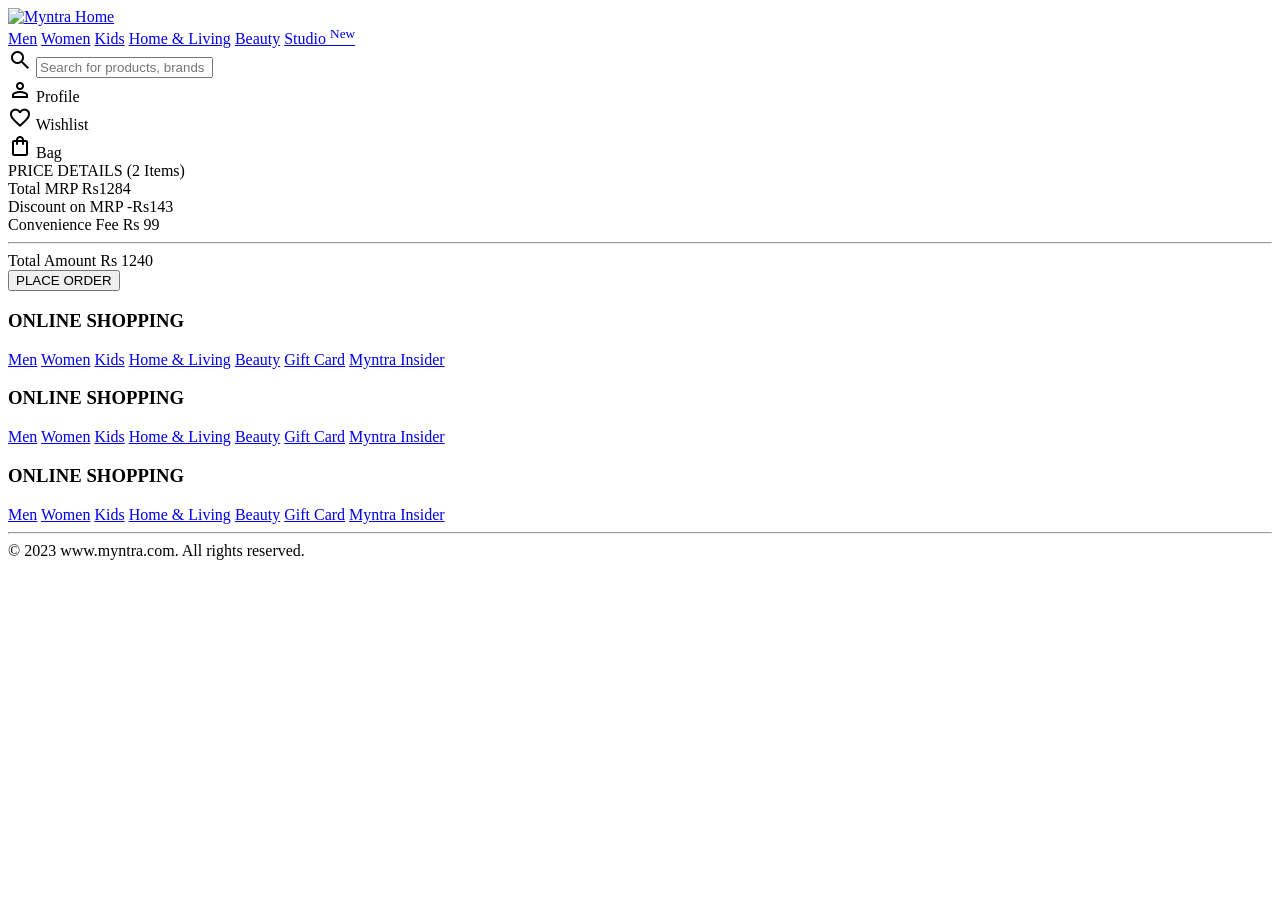
==== bag.html @ e14e8a9b "Add files via upload" ====
<!DOCTYPE html>
<html lang="en">
<head>
    <title>Myntra Clone</title>
    <link rel="stylesheet" href="../css/index.css">
    <link rel="stylesheet" href="../css/bags.css">
    <link rel="stylesheet" href="https://fonts.googleapis.com/css2?family=Material+Symbols+Outlined:opsz,wght,FILL,GRAD@20..48,100..700,0..1,-50..200" />
</head>
<body>
    <header>
        <div class="logo_container">
            <a href="#"><img class="myntra_home" src="../images/myntra_logo.webp" alt="Myntra Home"></a>
        </div>
        <nav class="nav_bar">
            <a href="#">Men</a>
            <a href="#">Women</a>
            <a href="#">Kids</a>
            <a href="#">Home & Living</a>
            <a href="#">Beauty</a>
            <a href="#">Studio <sup>New</sup></a>
        </nav>
        <div class="search_bar">
            <span class="material-symbols-outlined search_icon">search</span>
            <input class="search_input" placeholder="Search for products, brands and more">
        </div>
        <div class="action_bar">
            <div class="action_container">
                <span class="material-symbols-outlined action_icon">person</span>
                <span class="action_name">Profile</span>
            </div>

            <div class="action_container">
                <span class="material-symbols-outlined action_icon">favorite</span>
                <span class="action_name">Wishlist</span>
            </div>

            <div class="action_container">
                <span class="material-symbols-outlined action_icon">shopping_bag</span>
                <span class="action_name">Bag</span>
                <span class="bag-items">0</span>
            </div>
        </div>
    </header>
    <main>
      <div class="bag-page">
        <div class="bag-items-container">
          

        </div>
        <div class="bag-summary">
          <div class="bag-details-container">
            <div class="price-header">PRICE DETAILS (2 Items) </div>
            <div class="price-item">
              <span class="price-item-tag">Total MRP</span>
              <span class="price-item-value">Rs1284</span>
            </div>
            <div class="price-item">
              <span class="price-item-tag">Discount on MRP</span>
              <span class="price-item-value priceDetail-base-discount">-Rs143</span>
            </div>
            <div class="price-item">
              <span class="price-item-tag">Convenience Fee</span>
              <span class="price-item-value">Rs 99</span>
            </div>
            <hr>
            <div class="price-footer">
              <span class="price-item-tag">Total Amount</span>
              <span class="price-item-value">Rs 1240</span>
            </div>
          </div>
          <button class="btn-place-order">
            <div class="css-xjhrni">PLACE ORDER</div>
          </button>
        </div>

      </div>
    </main>
    <footer>
        <div class="footer_container">
            <div class="footer_column">
                <h3>ONLINE SHOPPING</h3>

                <a href="#">Men</a>
                <a href="#">Women</a>
                <a href="#">Kids</a>
                <a href="#">Home & Living</a>
                <a href="#">Beauty</a>
                <a href="#">Gift Card</a>
                <a href="#">Myntra Insider</a>
            </div>

            <div class="footer_column">
                <h3>ONLINE SHOPPING</h3>

                <a href="#">Men</a>
                <a href="#">Women</a>
                <a href="#">Kids</a>
                <a href="#">Home & Living</a>
                <a href="#">Beauty</a>
                <a href="#">Gift Card</a>
                <a href="#">Myntra Insider</a>
            </div>

            <div class="footer_column">
                <h3>ONLINE SHOPPING</h3>

                <a href="#">Men</a>
                <a href="#">Women</a>
                <a href="#">Kids</a>
                <a href="#">Home & Living</a>
                <a href="#">Beauty</a>
                <a href="#">Gift Card</a>
                <a href="#">Myntra Insider</a>
            </div>
        </div>
        <hr>

        <div class="copyright">
            © 2023 www.myntra.com. All rights reserved.
        </div>
    </footer>
    <script src="../data/items.js"></script>
    <script src="../script.js"></script>
    <script src="bag.js"></script>
</body>
</html>
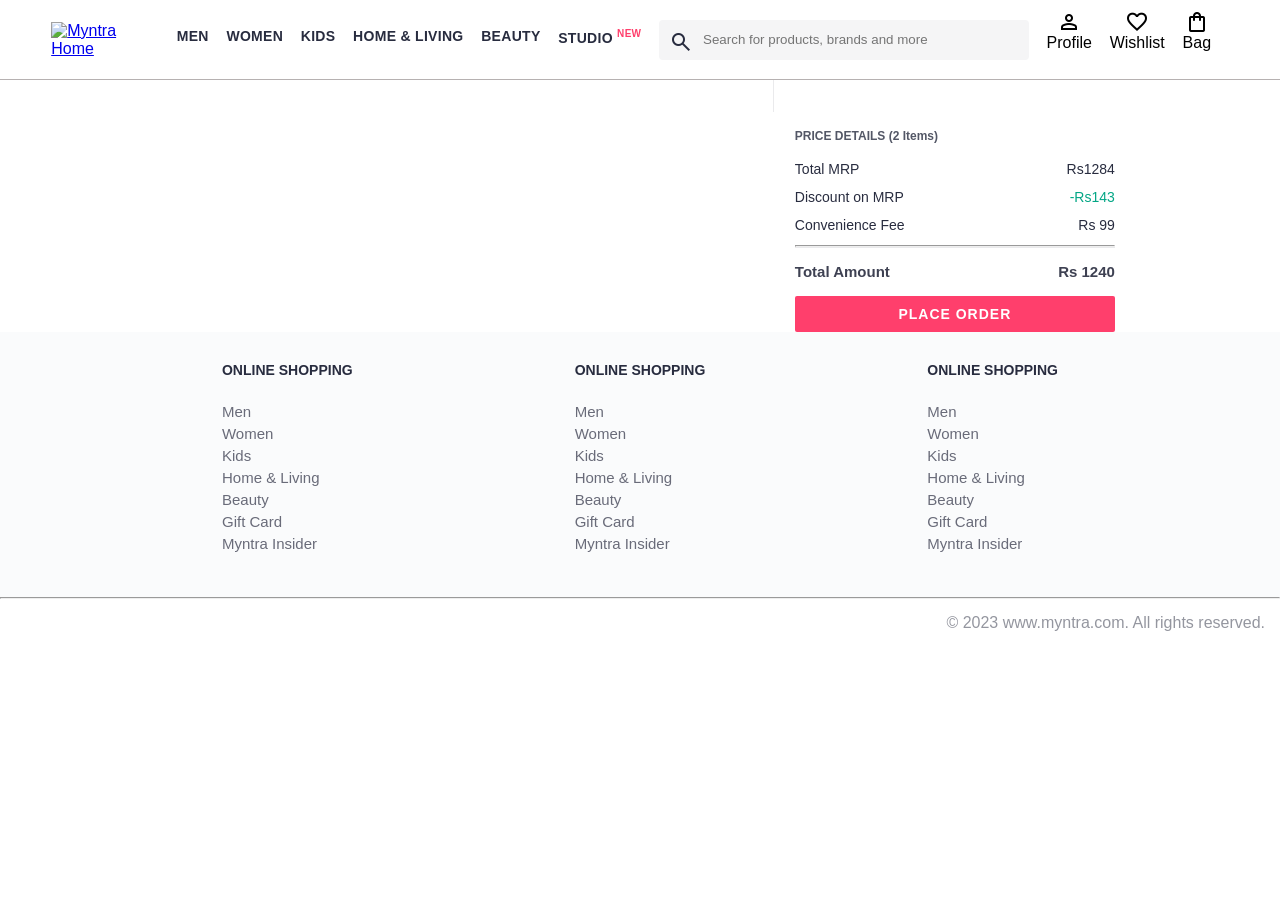
==== commit 0883c0c3: "Update bag.html" ====
--- a/bag.html
+++ b/bag.html
@@ -2,8 +2,8 @@
 <html lang="en">
 <head>
     <title>Myntra Clone</title>
-    <link rel="stylesheet" href="../css/index.css">
-    <link rel="stylesheet" href="../css/bags.css">
+    <link rel="stylesheet" href="index.css">
+    <link rel="stylesheet" href="bags.css">
     <link rel="stylesheet" href="https://fonts.googleapis.com/css2?family=Material+Symbols+Outlined:opsz,wght,FILL,GRAD@20..48,100..700,0..1,-50..200" />
 </head>
 <body>
@@ -119,8 +119,8 @@
             © 2023 www.myntra.com. All rights reserved.
         </div>
     </footer>
-    <script src="../data/items.js"></script>
-    <script src="../script.js"></script>
+    <script src="items.js"></script>
+    <script src="script.js"></script>
     <script src="bag.js"></script>
 </body>
-</html>+</html>
--- a/index.css
+++ b/index.css
@@ -0,0 +1,314 @@
+/***************** Item Page CSS **************************/
+.action_container {
+    text-decoration: none;
+}
+a.action_container:link {
+    color:black;
+}
+.item-details {
+    cursor: pointer;
+    width: 250px;
+    margin: 10px;
+}
+.stars {
+    font-size: 12px;
+    font-weight: 700;
+    text-align: left;
+}
+.company {
+    font-size: 18px;
+    font-weight: 700;
+    line-height: 1;
+    color: #282c3f;
+    margin-bottom: 6px;
+    overflow: hidden;
+    text-overflow: ellipsis;
+    white-space: nowrap;
+    margin-top: 20px;
+}
+.item-name {
+    color: #535766;
+    font-size: 16px;
+    line-height: 1;
+    margin-bottom: 0;
+    margin-top: 0;
+    overflow: hidden;
+    text-overflow: ellipsis;
+    white-space: nowrap;
+    font-weight: 400;
+    display: block;
+}
+.price-container {
+    margin-top: 10px;
+}
+.current-price {
+    font-size: 14px;
+    font-weight: 700;
+    color: #282c3f;
+}
+.original-price {
+    text-decoration: line-through;
+    color: #7e818c;
+    font-weight: 400;
+    margin-left: 5px;
+    font-size: 12px;
+}
+.discount-percentage {
+    color: #ff905a;
+    font-weight: 400;
+    font-size: 12px;
+    margin-left: 5px;
+}
+.btn-bag {
+    background-color: lightgreen;
+    border: none;
+    padding: 5px 15px;
+    border-radius: 10px;
+    width: 100%;
+    margin-top: 7px;
+    font-size: 20px;
+    cursor: pointer;
+}
+.bag-items {
+    background-color: #f16565;
+    white-space: nowrap;
+    text-align: center;
+    line-height: 18px;
+    padding: 0 6px;
+    height: 18px;
+    position: relative;
+    border-radius: 50%;
+    font-size: 12px;
+    color: #fff;
+    left: 13px;
+    top: -44px;
+    font-weight: 700;
+    cursor: pointer;
+}
+
+* {
+    margin: 0;
+    padding: 0;
+    font-family: Assistant,-apple-system,BlinkMacSystemFont,Segoe UI,Roboto,Helvetica,Arial,sans-serif;
+    box-sizing: border-box;
+}
+header {
+    display: flex;
+    background-color: #ffffff;
+    height: 80px;
+    justify-content: space-between;
+    align-items: center;
+    border-bottom: 1px solid #b6b1b1;
+}
+.myntra_home {
+    height: 45px;
+}
+.logo_container {
+    margin-left: 4%;
+}
+.action_bar {
+    margin-right: 4%;
+}
+.nav_bar {
+    display: flex;
+    min-width: 500px;
+    justify-content: space-evenly;
+}
+.nav_bar a {
+    font-size: 14px;
+    letter-spacing: .3px;
+    color: #282c3f;
+    font-weight: 700;
+    text-transform: uppercase;
+    text-decoration: none;
+    padding: 28px 0;
+    border-bottom: 5px solid #ffffff;
+}
+.nav_bar a:hover {
+    border-bottom: 4px solid #f54e77;
+}
+
+.nav_bar a sup {
+    color: #ff3f6c;
+    font-size: 10px;
+}
+
+.search_bar {
+    height: 40px;
+    min-width: 200px;
+    width: 30%;
+    display: flex;
+    align-items: center;
+}
+.search_icon {
+    box-sizing: content-box;
+    height: 20px;
+    padding: 10px;
+
+    background-color: #f5f5f6;
+    color: #282c3f;
+    font-weight: 300;
+    border-radius: 4px 0 0 4px;
+}
+.search_input {
+    color: #696e79;
+    background-color: #f5f5f6;
+    flex-grow: 1;
+    height: 40px;
+    border: 0;
+    border-radius: 0 4px 4px 0;
+}
+
+.action_bar {
+    display: flex;
+    min-width: 200px;
+    justify-content: space-evenly;
+}
+
+.action_container {
+    display: flex;
+    flex-direction: column;
+    align-items: center;
+}
+
+/* Main section */
+.banner_container {
+    margin: 40px 0;
+}
+.banner_image {
+    width: 100%;
+}
+
+.category_heading {
+    text-transform: uppercase;
+    color: #3e4152;
+    letter-spacing: .15em;
+    font-size: 1.8em;
+    margin: 50px 0 10px 30px;
+    max-height: 5em;
+    font-weight: 700;
+}
+
+.category-items {
+    width: 80%;
+    margin: 50px 10%;
+    display: flex;
+    flex-wrap: wrap;
+    justify-content: space-evenly;
+}
+
+.sale_item {
+    width: 250px;
+}
+
+.footer_container {
+    padding: 30px 0px 40px 0px;
+    background: #FAFBFC;
+    display: flex;
+    justify-content: space-evenly;
+}
+
+.footer_column {
+    display: flex;
+    flex-direction: column;
+}
+
+.footer_column h3 {
+    color: #282c3f;
+    font-size: 14px;
+    margin-bottom: 25px;
+}
+
+.footer_column a {
+    color: #696b79;
+    font-size: 15px;
+    text-decoration: none;
+    padding-bottom: 5px;
+}
+
+.copyright {
+    color: #94969f;
+    text-align: end;
+    padding: 15px;
+}
+
+.items-container{
+   width: 85%;
+   margin: 30px 7.5%;
+   display: flex;
+   flex-wrap: wrap;
+}
+.item-container{
+    width: 200px;
+    margin: 0px 10px 50px 10px;
+}
+.item-image{
+     width: 100%;
+}
+.rating{
+    font-size: 12px;
+    font-weight: 700;
+}
+.company-name{
+    margin-top: 15px;
+    font-size: 16px;
+    font-weight: 700;
+    line-height: 1;
+    color: #282c3f;
+    margin-bottom: 6px;
+    overflow: hidden;
+    text-overflow: ellipsis;
+    white-space: nowrap;
+}
+.item-name{
+    
+    color: #535766;
+    font-size: 14px;
+    line-height: 1;
+    margin-bottom: 0;
+    margin-top: 0;
+    overflow: hidden;
+    text-overflow: ellipsis;
+    white-space: nowrap;
+    font-weight: 400;
+    display: block;
+}
+.price{
+    margin: 10px 0 6px;
+    font-weight: 700;
+}
+.current-price{
+    font-size: 14px;
+    font-weight: 700;
+    color: #282c3f;
+}
+.original-price{
+    text-decoration: line-through;
+    color: #7e818c;
+    font-weight: 400;
+    margin-left: 5px;
+    font-size: 12px;
+}
+.discount{
+    color: #ff905a;
+    font-weight: 400;
+    font-size: 12px;
+    margin-left: 5px;
+}
+.btn-add-to-bag{
+    width: 65%;
+    height: 25px;
+    background-color: greenyellow;
+    border: none;
+    border-radius: 10px;
+    cursor: pointer;
+}
+.wishlist{
+    height: 25px;
+    width: 20%;
+    font-size: 15px;
+    background-color: white;
+    border: 1px solid;
+    border-radius: 10px;
+    cursor: grab;
+}
--- a/bags.css
+++ b/bags.css
@@ -0,0 +1,136 @@
+.bag-items-container {
+    display: inline-block;
+    width: 64%;
+    padding-right: 20px;
+    border-right: 1px solid #eaeaec;
+    padding-top: 32px;
+    color: #282c3f;
+    font-size: 13px;
+    line-height: 1.42857143;
+  }
+  
+  .bag-page {
+    width: 75%;
+    margin-left: 12.5%;
+  }
+  
+  .bag-summary {
+    vertical-align: top;
+    display: inline-block;
+    width: 35%;
+    padding: 24px 0 0 16px;
+    color: #282c3f;
+    font-size: 13px;
+    line-height: 1.42857143;
+  }
+  
+  .bag-details-container {
+    margin-bottom: 16px;
+  }
+  
+  .price-header {
+    font-size: 12px;
+    font-weight: 700;
+    margin: 24px 0 16px;
+    color: #535766;
+  }
+  
+  .price-item {
+    margin-bottom: 12px;
+    line-height: 16px;
+    font-size: 14px;
+    color: #282c3f;
+  }
+  
+  .price-item-value {
+    float: right;
+  }
+  
+  .priceDetail-base-discount {
+    color: #03a685;
+  }
+  
+  .price-footer {
+    font-weight: 700;
+    font-size: 15px;
+    padding-top: 16px;
+    border-top: 1px solid #eaeaec;
+    color: #3e4152;
+    line-height: 16px;
+  }
+  
+  .btn-place-order {
+    width: 100%;
+    letter-spacing: 1px;
+    font-size: 14px;
+    font-weight: 600;
+    border-radius: 2px;
+    border-width: 0px;
+    padding: 10px 16px;
+    background-color: rgb(255, 63, 108);
+    color: rgb(255, 255, 255);
+    cursor: pointer;
+  }
+  
+  .bag-item-container {
+    margin-bottom: 8px;
+    background: #fff;
+    font-size: 14px;
+    border: 1px solid #eaeaec;
+    border-radius: 4px;
+    position: relative;
+    padding: 12px 12px 0;
+  }
+  
+  .item-left-part {
+    position: absolute;
+    background: rgb(255, 242, 223);
+    height: 148px;
+    width: 111px;
+  }
+  
+  .item-right-part {
+    padding-left: 12px;
+    position: relative;
+    min-height: 148px;
+    margin-left: 111px;
+    margin-bottom: 12px;
+  }
+  
+  .bag-item-img {
+    width: 100%;
+  }
+  
+  .return-period {
+    display: inline-flex;
+    font-size: 14px;
+    padding-top: 8px;
+  }
+  
+  .return-period-days {
+    font-weight: 700;
+    margin-right: 4px;
+  }
+  
+  .delivery-details {
+    margin-top: 5px;
+    color: #282c3f;
+    font-size: 12px;
+    letter-spacing: -.1px;
+    margin-bottom: 8px;
+    line-height: 15px;
+  }
+  
+  .delivery-details-days {
+    color: #03a685;
+  }
+  
+  .remove-from-cart {
+    position: absolute;
+    font-size: 25px;
+    top: 10px;
+    right: 18px;
+    width: 14px;
+    height: 14px;
+    cursor: pointer;
+  }
